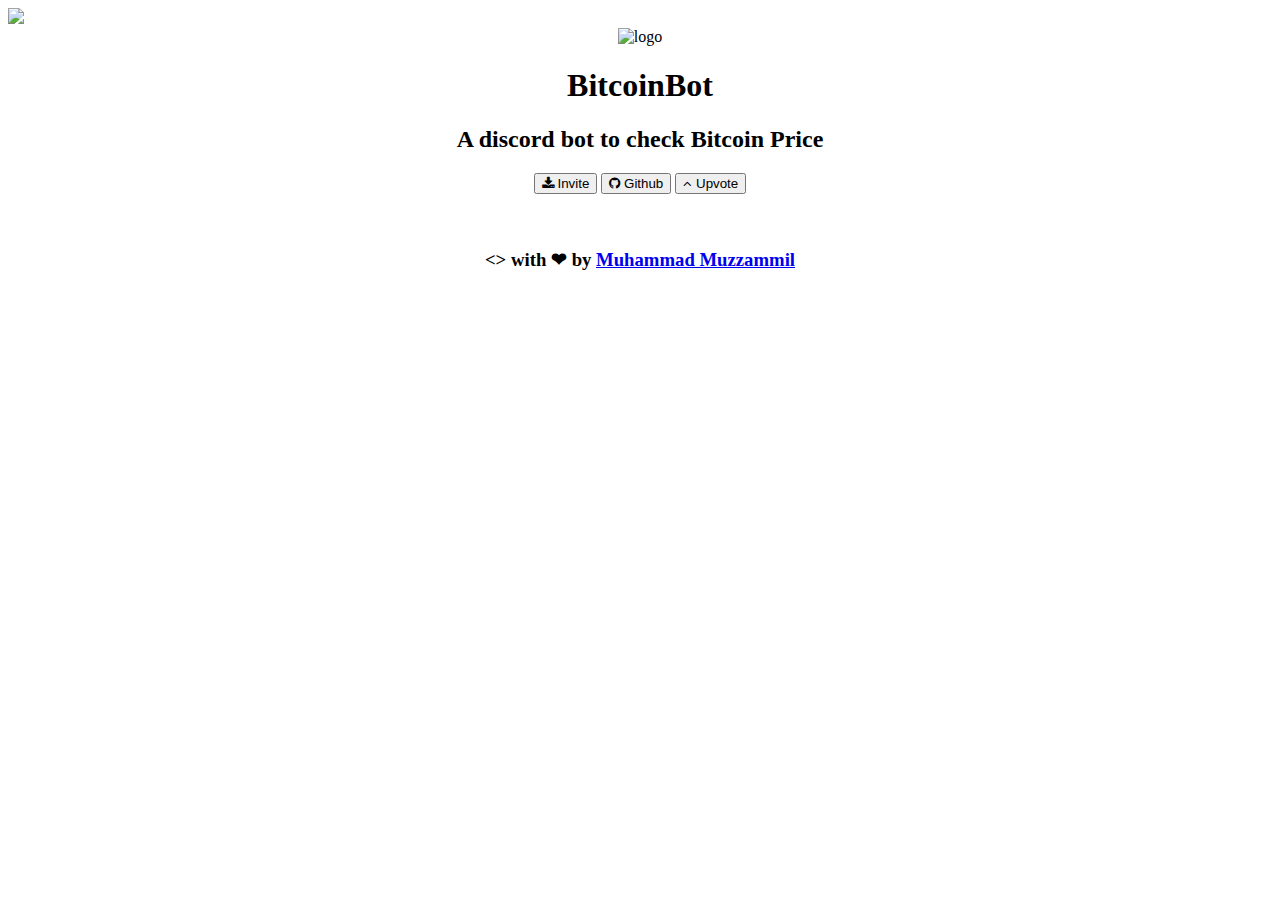
==== index.html @ 394be06d "link update" ====
<!DOCTYPE html>
<html>
<head>
    <meta charset="utf-8" />
    <meta http-equiv="X-UA-Compatible" content="IE=edge">
    <title>BitcoinBot</title>
    <link rel="icon" href="favicon.ico" />
    <link rel="stylesheet" type="text/css" media="screen" href="main.css" />
    <link rel="stylesheet" type="text/css" href="https://cdn.muzzammil.xyz/OctoCSS/">
    <link rel="stylesheet" href="https://maxcdn.bootstrapcdn.com/font-awesome/4.7.0/css/font-awesome.min.css">
    <script src="https://ajax.googleapis.com/ajax/libs/jquery/3.2.1/jquery.min.js"></script>
    <script src="main.js"></script>
</head>
<body>
    <a href="https://github.com/muhammadmuzzammil1998/BitcoinBot/tree/gh-pages" target="_blank">
        <github class="octo-right">
            <img src="https://cdn.muzzammil.xyz/OctoCSS/github.svg">
        </github>
    </a>
    <center>
        <div id="container">
            <div id="title">
                <img src="logo.jpg" id="logo" height="10%" width="10%" alt="logo" />
                <h1>BitcoinBot</h1>
                <h2>A discord bot to check Bitcoin Price</h2>
            </div>
            <button id="invite"><i class="fa fa-download" aria-hidden="true"></i>  Invite</button>
            <button id="github"><i class="fa fa-github" aria-hidden="true"></i>  Github</button>
            <button id="upvote"><i class="fa fa-angle-up" aria-hidden="true"></i>  Upvote</button>
        </div>
        <br><br><h3>&lt&gt with &#10084; by <a id="me" href="https://muzzammil.xyz" target="_blank">Muhammad Muzzammil</a></h3><br><br><br>
    </center>
</body>
</html>
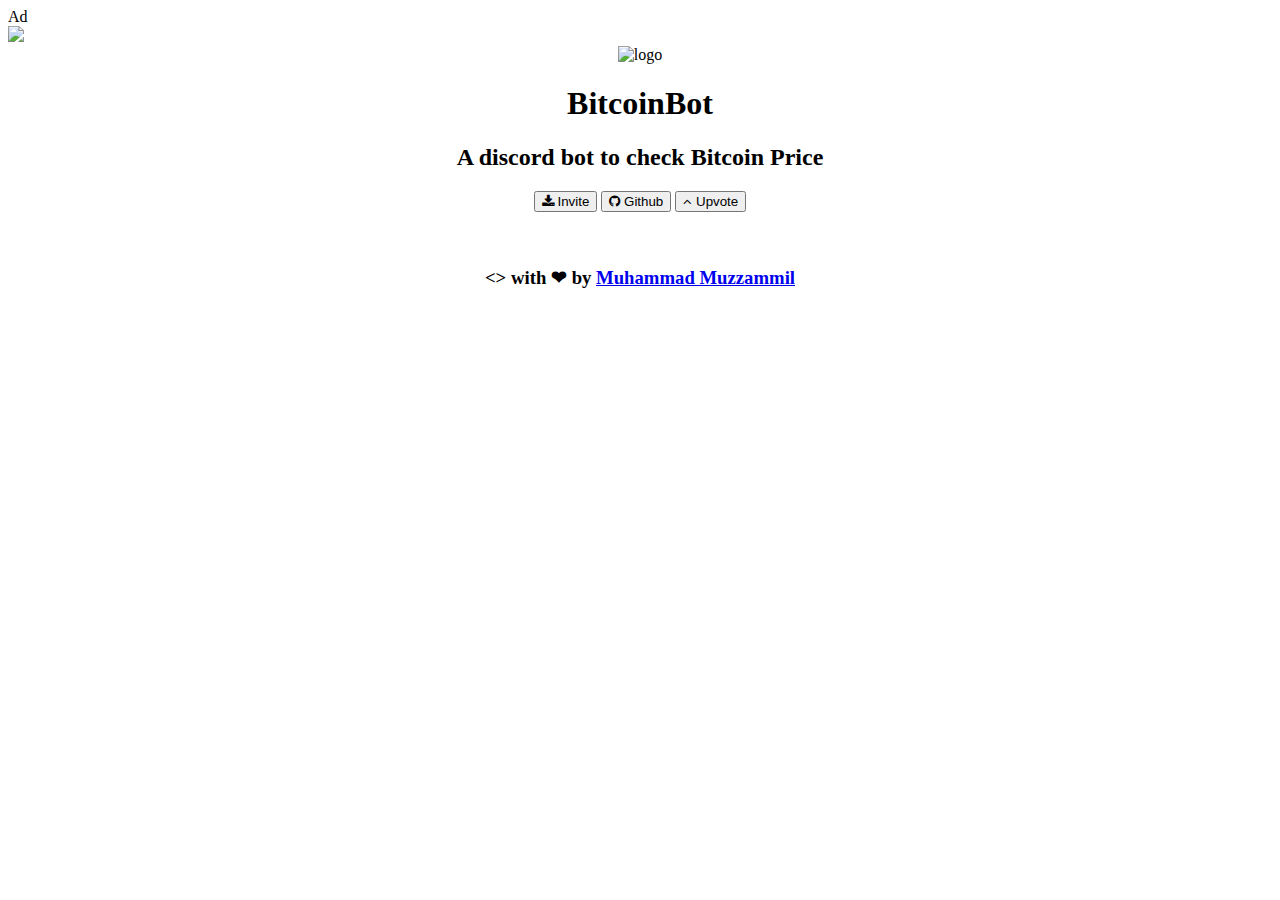
==== commit 33bc939e: "Add codefund snippet" ====
--- a/index.html
+++ b/index.html
@@ -12,6 +12,8 @@
     <script src="main.js"></script>
 </head>
 <body>
+    <div id="codefund">Ad</div>
+    <script src="https://codefund.app/properties/155/funder.js" async="async"></script>
     <a href="https://github.com/muhammadmuzzammil1998/BitcoinBot/tree/gh-pages" target="_blank">
         <github class="octo-right">
             <img src="https://cdn.muzzammil.xyz/OctoCSS/github.svg">
@@ -31,4 +33,4 @@
         <br><br><h3>&lt&gt with &#10084; by <a id="me" href="https://muzzammil.xyz" target="_blank">Muhammad Muzzammil</a></h3><br><br><br>
     </center>
 </body>
-</html>+</html>
